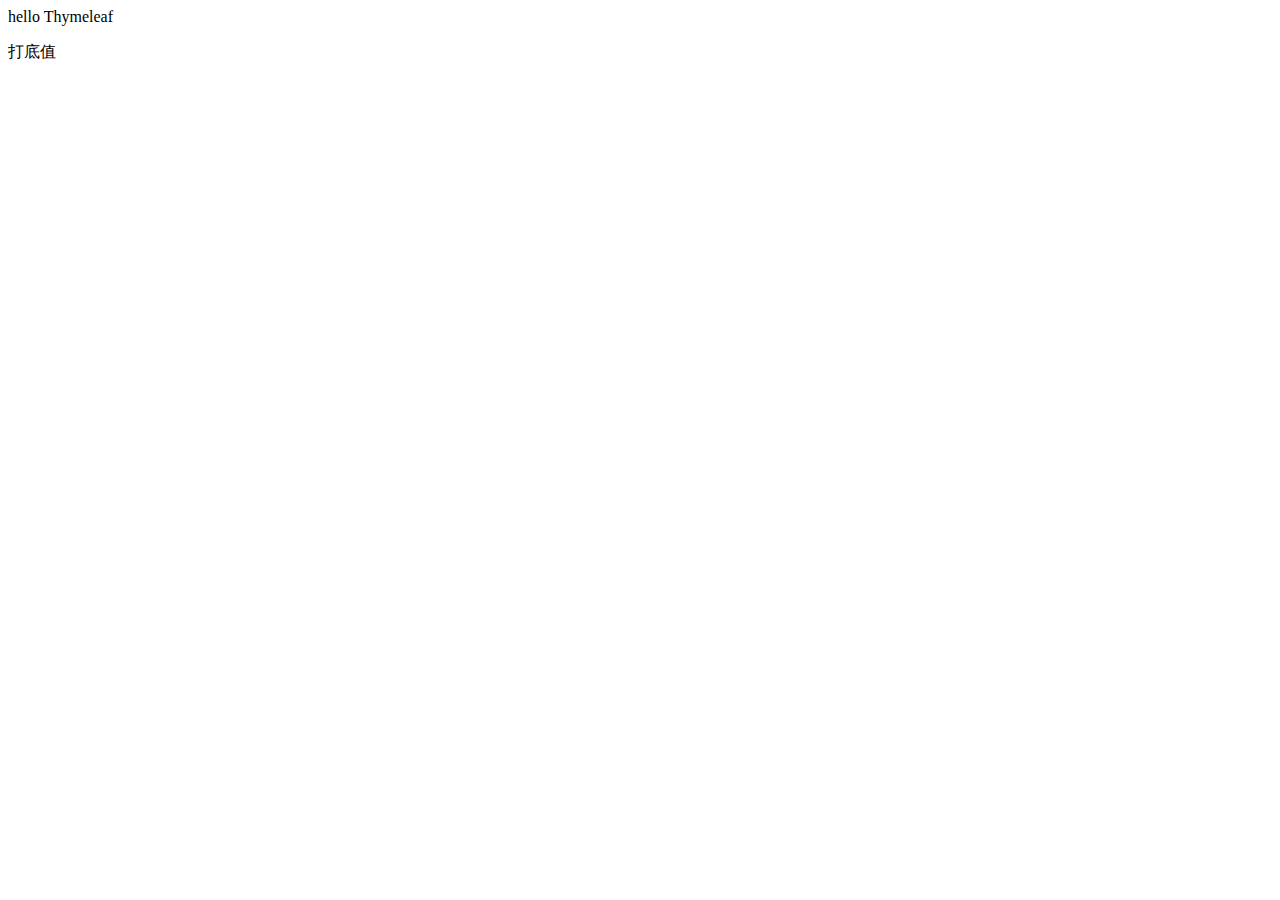
==== mall-item-web/src/main/resources/templates/index.html @ 87599b61 "11.14  14:00" ====
<!DOCTYPE html>
<html lang="en" xmlns="http://www.w3.org/1999/xhtml" xmlns:th="http://www.thymeleaf.org">
<head>
    <meta charset="UTF-8"/>
    <title>Title</title>
</head>
<body>
    hello Thymeleaf
    <br/>

    <p th:text="${key}">打底值</p>
</body>
</html>
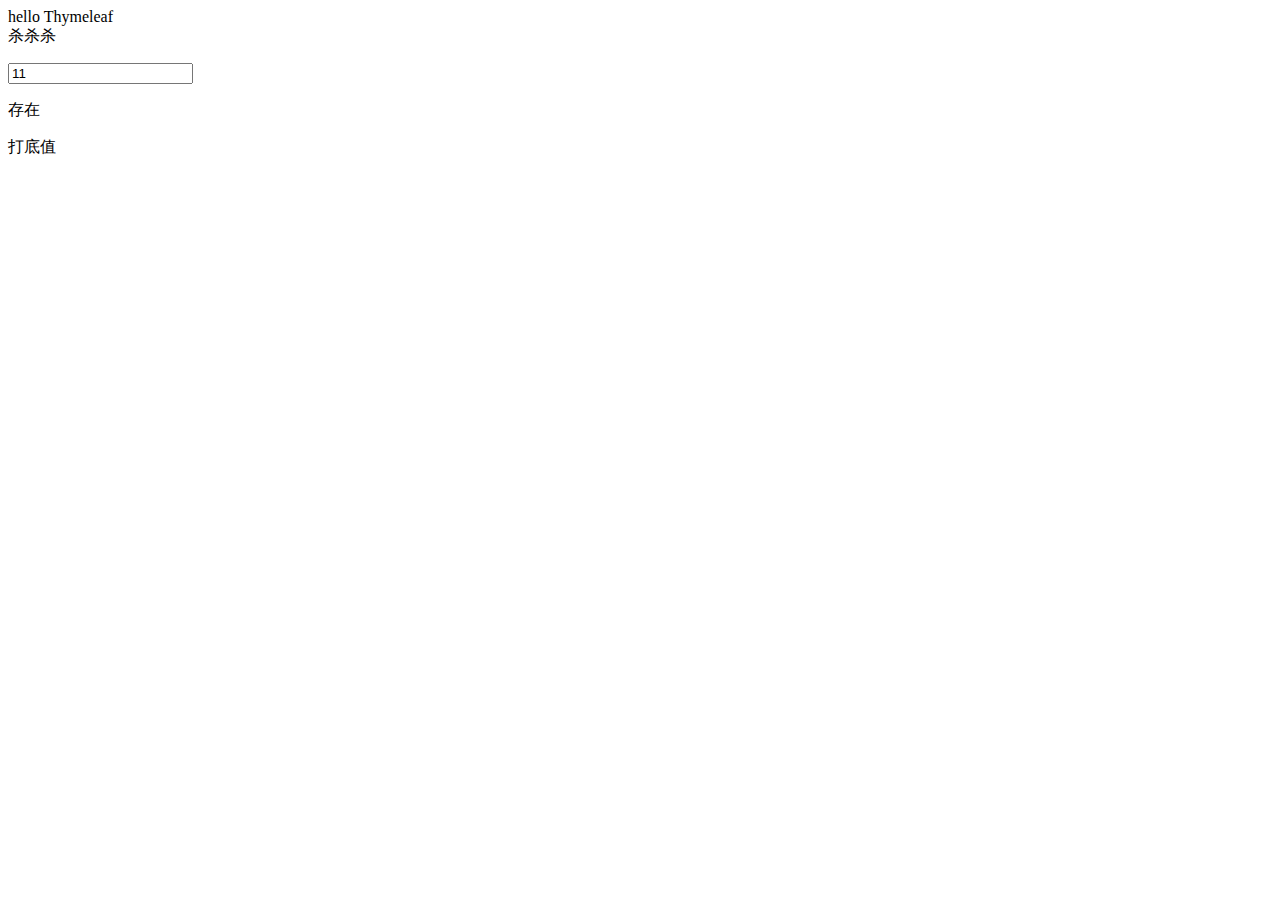
==== commit 995b0ab3: "11.14  21:00" ====
--- a/mall-item-web/src/main/resources/templates/index.html
+++ b/mall-item-web/src/main/resources/templates/index.html
@@ -6,8 +6,13 @@
 </head>
 <body>
     hello Thymeleaf
-    <br/>
+    <br>
+    杀杀杀
+    <p th:each="str:${list}" >
+        <input th:text="${str}" th:value="${str}" value="11"/>
+    </p>
 
+    <p th:if="1==2">存在</p>
     <p th:text="${key}">打底值</p>
 </body>
 </html>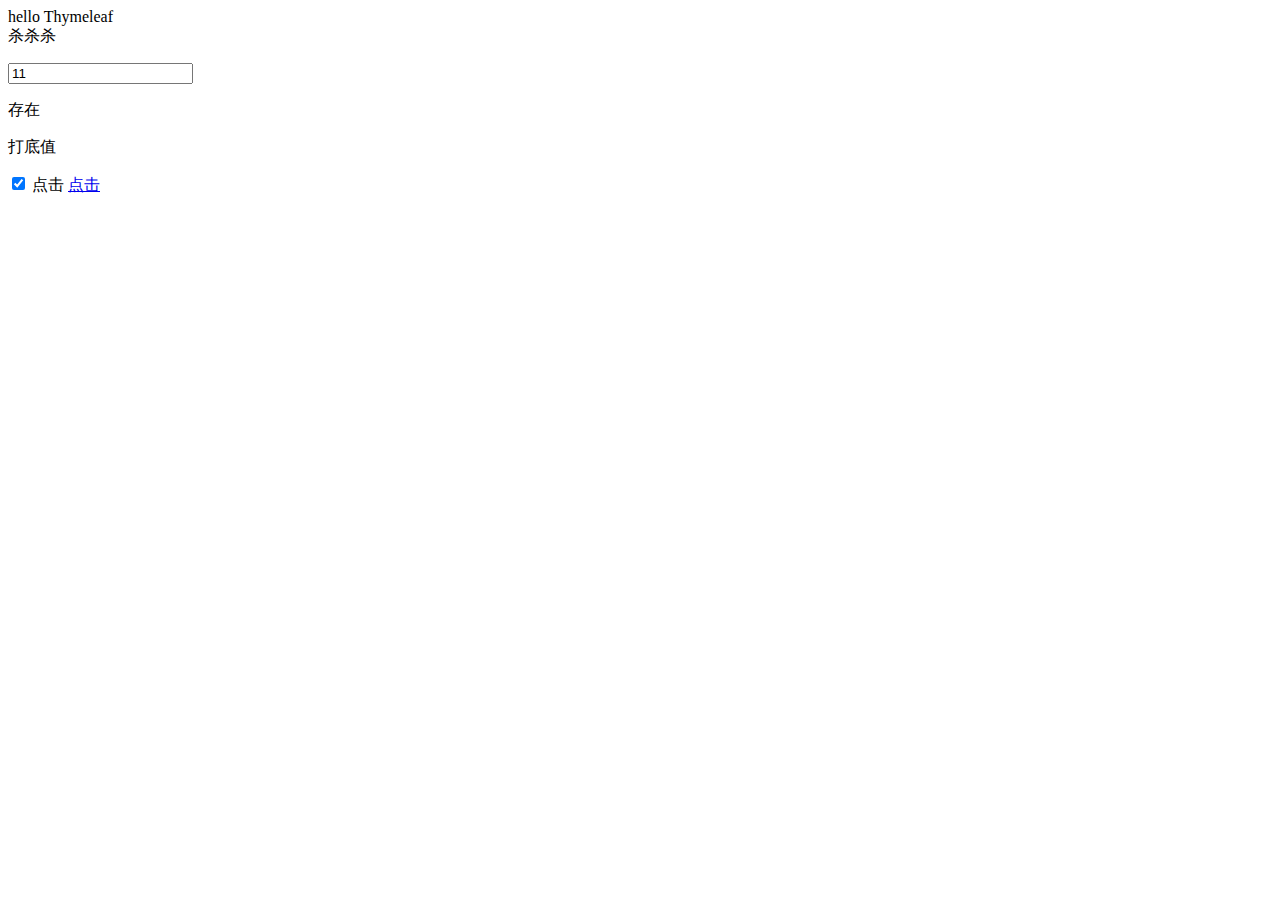
==== commit 77237549: "11.16  16:00" ====
--- a/mall-item-web/src/main/resources/templates/index.html
+++ b/mall-item-web/src/main/resources/templates/index.html
@@ -14,5 +14,20 @@
 
     <p th:if="1==2">存在</p>
     <p th:text="${key}">打底值</p>
+
+    <input type="checkbox" th:text="(${check}=='0')?'checked':''" checked="${check}=='1'"/>
+
+    <a th:href="'javascript:a(\''+${key}+'\')'">点击</a>
+
+    <a href="javascript:a(22)">点击</a>
+
+    <script language="JavaScript">
+        function a(str1) {
+            alert("nihao  ====》"+str1);
+        }
+    </script>
+
+    <div th:insert="indexInner::innerPart"></div>
+
 </body>
 </html>